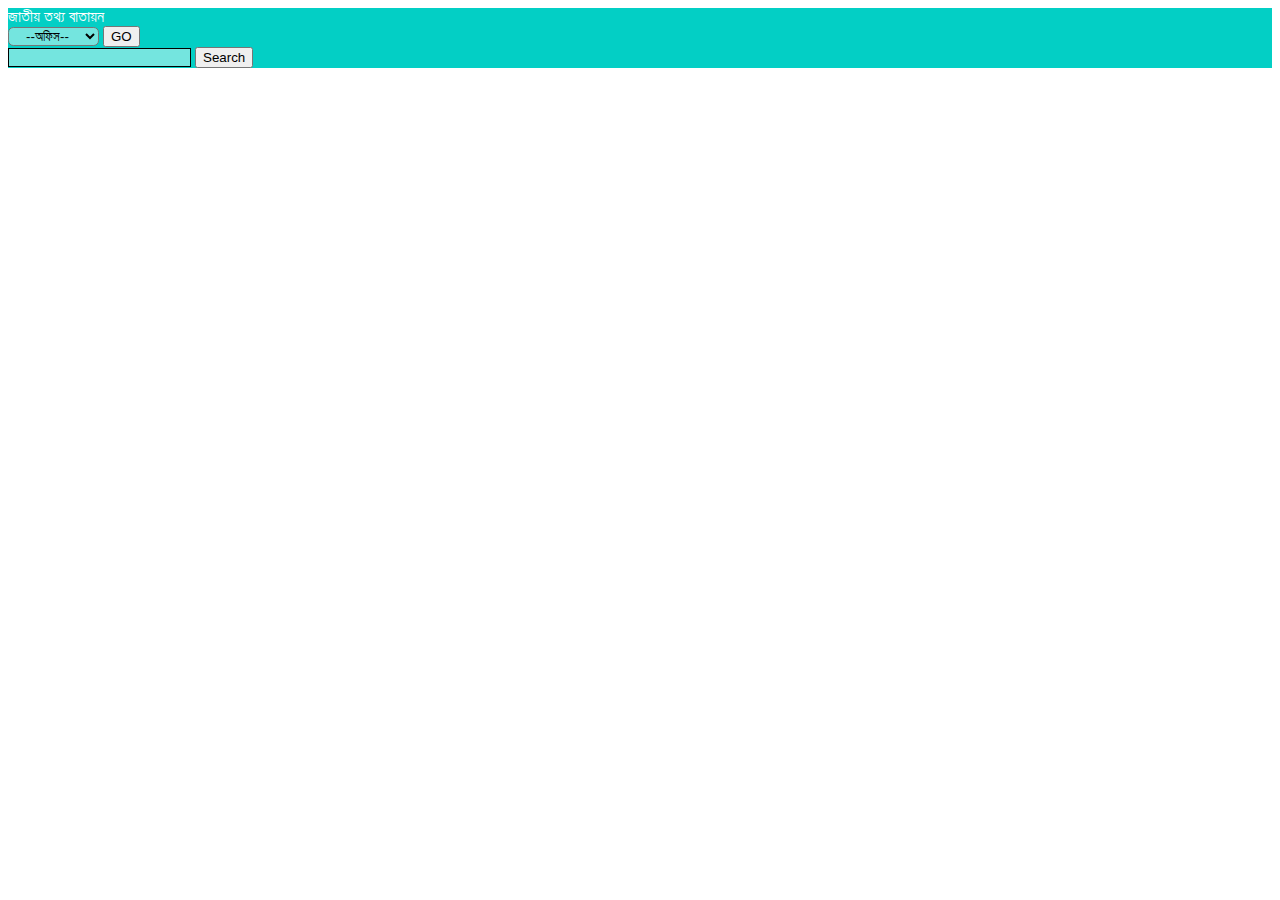
==== index.html @ 29f28c19 "Cloning BTEB" ====
<!DOCTYPE html>
<html lang="en">
<head>
    <meta charset="UTF-8">
    <meta name="viewport" content="width=device-width, initial-scale=1.0">
    <link href="https://cdn.jsdelivr.net/npm/bootstrap@5.3.2/dist/css/bootstrap.min.css" rel="stylesheet" integrity="sha384-T3c6CoIi6uLrA9TneNEoa7RxnatzjcDSCmG1MXxSR1GAsXEV/Dwwykc2MPK8M2HN" crossorigin="anonymous">
    <link rel="stylesheet" href="style.css">
    <link rel="icon" type="image/x-icon" href="images/fev.png">
    <title>বাংলাদেশ কারিগরি শিক্ষা বোর্ড - গণপ্রজাতন্ত্রী বাংলাদেশ সরকার</title>
</head>
<body>
    <div class="container">
        <section class="hero d-flex align-items-center justify-content-between ms-3 p-2">
            <div class="slog ms-2">
                <span style="color: white;">জাতীয় তথ্য বাতায়ন</span>
            </div>
            <div class="navbar">
                <nav class="navbar ms-4 bg-body-dark">
                    <div class="container-fluid">
                    <form class="d-flex" role="search">
                        <select name="" id="" style="background-color: rgba(255, 255, 255, 0.452); border-radius: 0.4em; text-align: center;">
                            <option value="value">--অফিস--</option>
                            <option value="value">মন্ত্রনালয়/বিভাগ</option>
                            <option value="value">অধিদপ্তর বাতায়ন</option>
                            <option value="value">বিভাগীয় বাতায়ন</option>
                            <option value="value">জেলা বাতায়ন</option>
                            <option value="value">উপজেলা বাতায়ন</option>
                            <option value="value">ইউনিয়ন বাতায়ন</option>
                            <option value="value">অন্যান্য বাতায়ন</option>
                        </select>
                        <button class="btn btn-outline-dark ms-1" type="submit">GO</button>
                    </form>
                    </div>
                </nav>
            </div>
            <div class="last">
                <nav class="navbar">
                    <div class="container-fluid">
                      <form class="d-flex" role="search">
                        <input class="form-control me-1" style="background-color: rgba(255, 255, 255, 0.452); border: 1px solid black;" type="search"  aria-label="Search">
                        <button class="btn btn-outline-success" type="submit">Search</button>
                      </form>
                    </div>
                  </nav>
            </div>
        </section>
    
    </div>
</body>
</html>
---- style.css ----
.hero{
    background-color: rgb(3, 207, 197);
}

.last{
    justify-content: end;
    color: red;
}
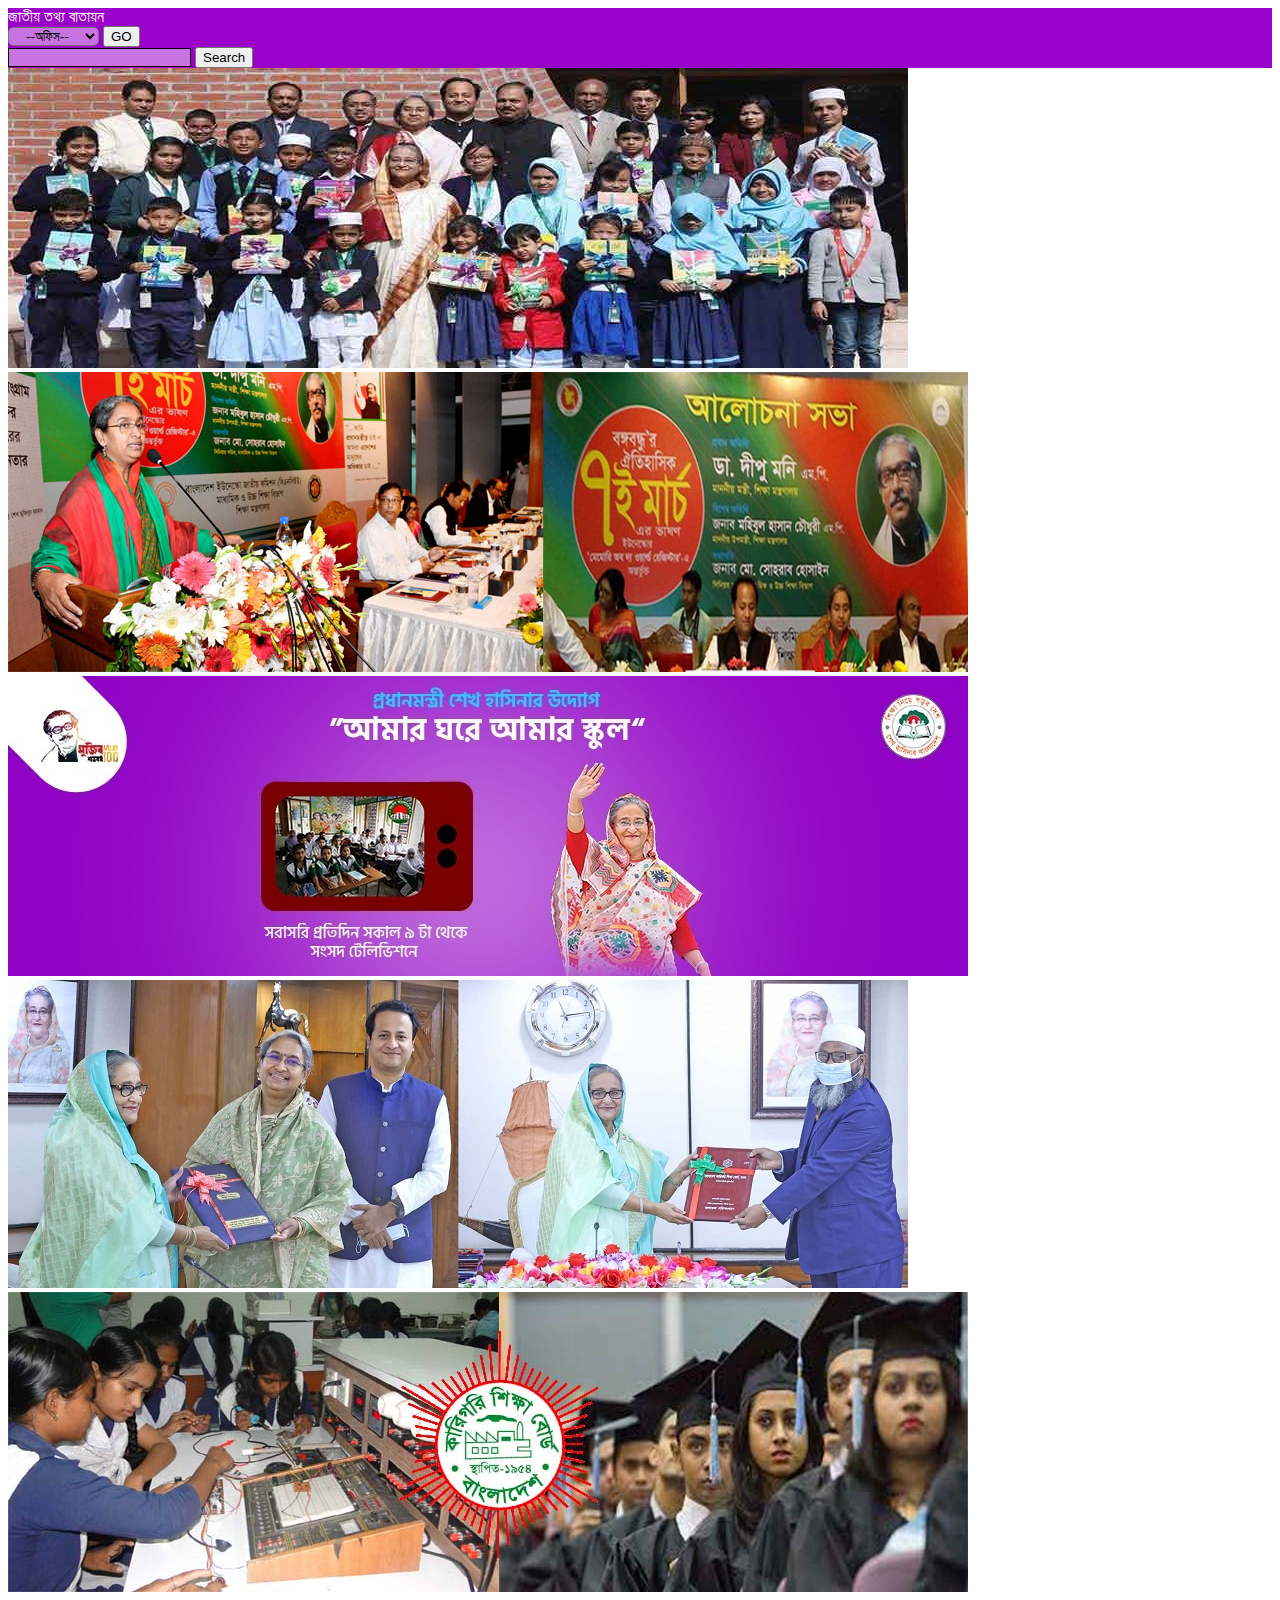
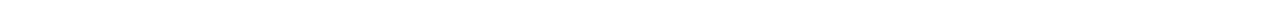
==== commit c38950d9: "little dev" ====
--- a/index.html
+++ b/index.html
@@ -4,6 +4,7 @@
     <meta charset="UTF-8">
     <meta name="viewport" content="width=device-width, initial-scale=1.0">
     <link href="https://cdn.jsdelivr.net/npm/bootstrap@5.3.2/dist/css/bootstrap.min.css" rel="stylesheet" integrity="sha384-T3c6CoIi6uLrA9TneNEoa7RxnatzjcDSCmG1MXxSR1GAsXEV/Dwwykc2MPK8M2HN" crossorigin="anonymous">
+    <script src="https://cdn.jsdelivr.net/npm/bootstrap@5.3.2/dist/js/bootstrap.bundle.min.js" integrity="sha384-C6RzsynM9kWDrMNeT87bh95OGNyZPhcTNXj1NW7RuBCsyN/o0jlpcV8Qyq46cDfL" crossorigin="anonymous"></script>
     <link rel="stylesheet" href="style.css">
     <link rel="icon" type="image/x-icon" href="images/fev.png">
     <title>বাংলাদেশ কারিগরি শিক্ষা বোর্ড - গণপ্রজাতন্ত্রী বাংলাদেশ সরকার</title>
@@ -44,7 +45,28 @@
                   </nav>
             </div>
         </section>
-    
+        <section class="cariusol m-auto">
+
+            <div id="carouselExampleSlidesOnly" class="carousel slide" data-bs-ride="carousel">
+                <div class="carousel-inner">
+                <div class="carousel-item ">
+                    <img src="images/banner-1.jpg" class="d-block w-100" alt="...">
+                </div>
+                <div class="carousel-item">
+                    <img src="images/banner-2.jpg" class="d-block w-100" alt="...">
+                </div>
+                <div class="carousel-item active">
+                    <img src="images/banner-3.jpg" class="d-block w-100" alt="...">
+                </div>
+                <div class="carousel-item">
+                    <img src="images/banner-4.jpg" class="d-block w-100" alt="...">
+                </div>
+                <div class="carousel-item">
+                    <img src="images/banner_5.jpg" class="d-block w-100" alt="...">
+                </div>
+                </div>
+            </div>
+        </section>
     </div>
 </body>
 </html>--- a/style.css
+++ b/style.css
@@ -1,5 +1,5 @@
 .hero{
-    background-color: rgb(3, 207, 197);
+    background-color: rgb(154, 2, 201);
 }
 
 .last{
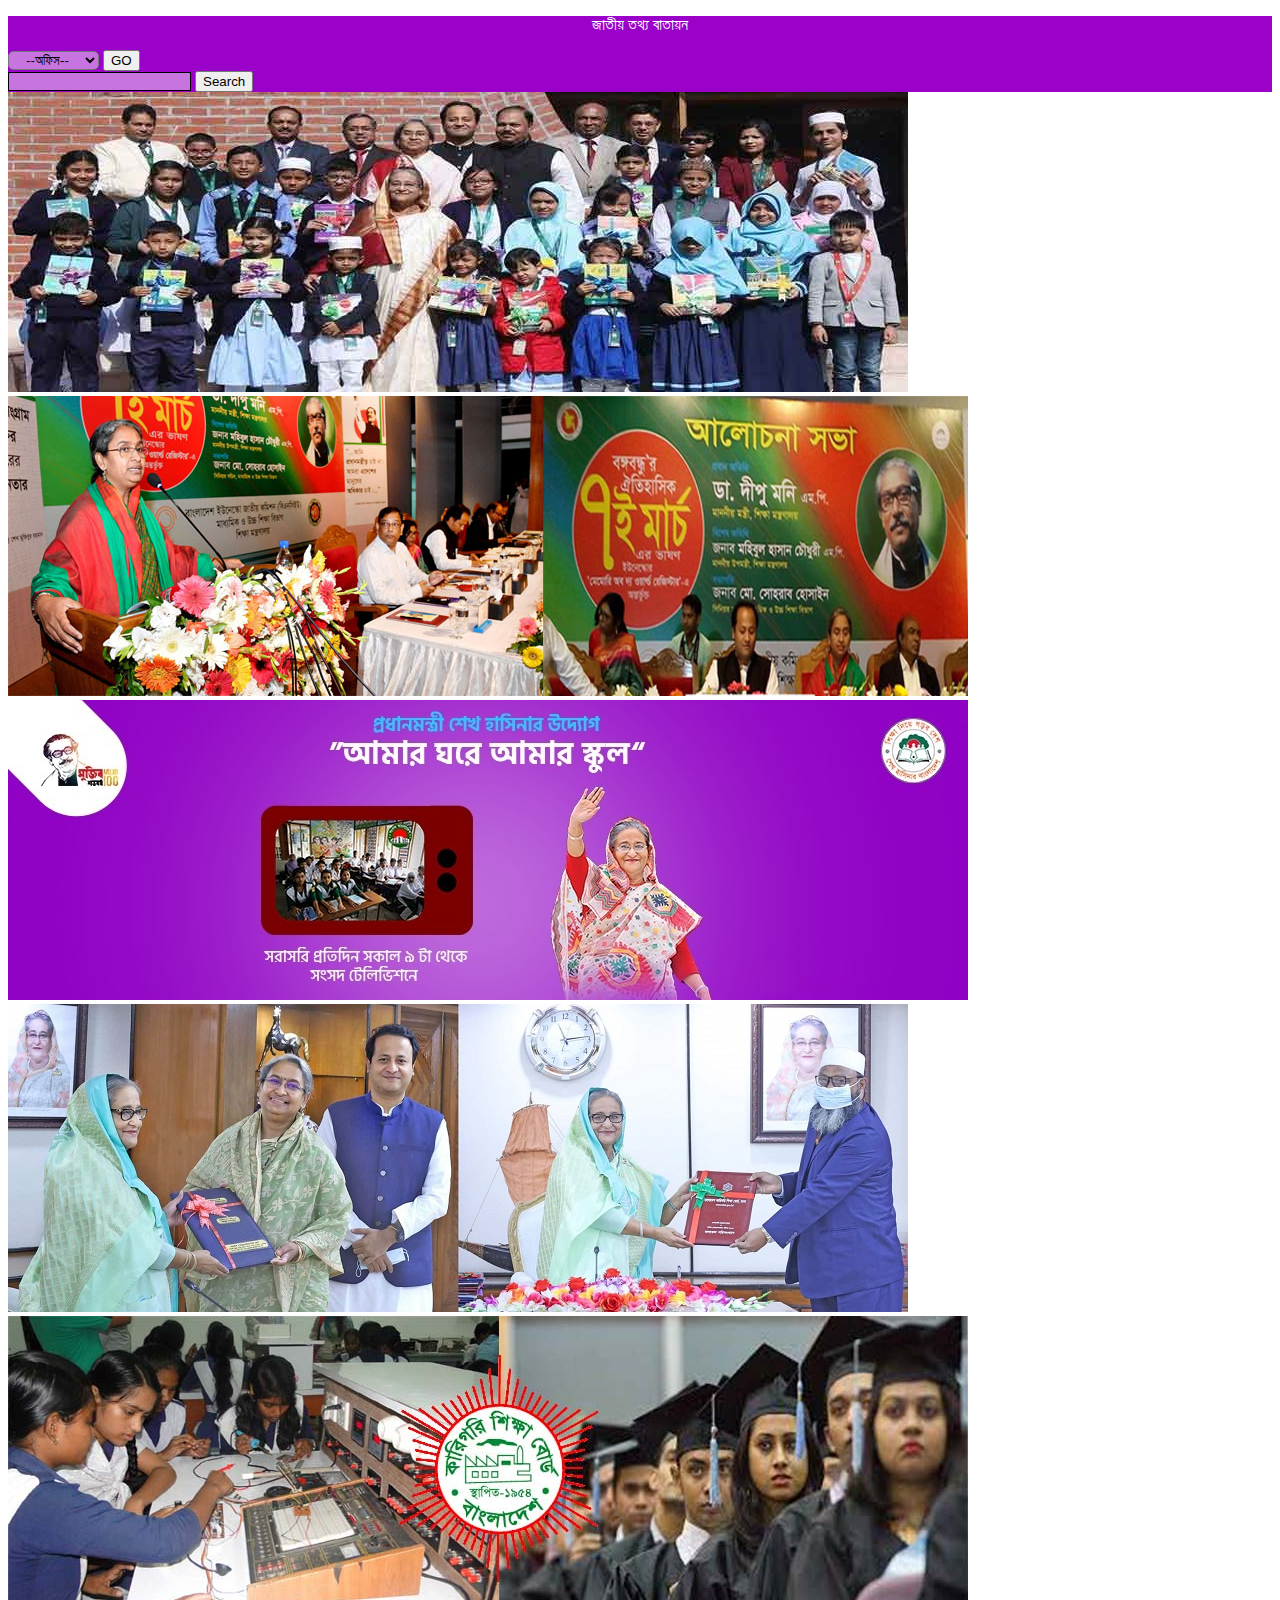
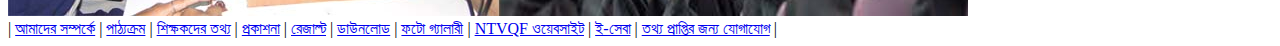
==== commit 75651c1b: "update" ====
--- a/index.html
+++ b/index.html
@@ -5,48 +5,50 @@
     <meta name="viewport" content="width=device-width, initial-scale=1.0">
     <link href="https://cdn.jsdelivr.net/npm/bootstrap@5.3.2/dist/css/bootstrap.min.css" rel="stylesheet" integrity="sha384-T3c6CoIi6uLrA9TneNEoa7RxnatzjcDSCmG1MXxSR1GAsXEV/Dwwykc2MPK8M2HN" crossorigin="anonymous">
     <script src="https://cdn.jsdelivr.net/npm/bootstrap@5.3.2/dist/js/bootstrap.bundle.min.js" integrity="sha384-C6RzsynM9kWDrMNeT87bh95OGNyZPhcTNXj1NW7RuBCsyN/o0jlpcV8Qyq46cDfL" crossorigin="anonymous"></script>
+    <link rel="stylesheet" href="https://cdnjs.cloudflare.com/ajax/libs/font-awesome/6.4.2/css/all.min.css" integrity="sha512-z3gLpd7yknf1YoNbCzqRKc4qyor8gaKU1qmn+CShxbuBusANI9QpRohGBreCFkKxLhei6S9CQXFEbbKuqLg0DA==" crossorigin="anonymous" referrerpolicy="no-referrer" />
     <link rel="stylesheet" href="style.css">
     <link rel="icon" type="image/x-icon" href="images/fev.png">
     <title>বাংলাদেশ কারিগরি শিক্ষা বোর্ড - গণপ্রজাতন্ত্রী বাংলাদেশ সরকার</title>
 </head>
 <body>
     <div class="container">
-        <section class="hero d-flex align-items-center justify-content-between ms-3 p-2">
-            <div class="slog ms-2">
-                <span style="color: white;">জাতীয় তথ্য বাতায়ন</span>
-            </div>
-            <div class="navbar">
-                <nav class="navbar ms-4 bg-body-dark">
-                    <div class="container-fluid">
-                    <form class="d-flex" role="search">
-                        <select name="" id="" style="background-color: rgba(255, 255, 255, 0.452); border-radius: 0.4em; text-align: center;">
-                            <option value="value">--অফিস--</option>
-                            <option value="value">মন্ত্রনালয়/বিভাগ</option>
-                            <option value="value">অধিদপ্তর বাতায়ন</option>
-                            <option value="value">বিভাগীয় বাতায়ন</option>
-                            <option value="value">জেলা বাতায়ন</option>
-                            <option value="value">উপজেলা বাতায়ন</option>
-                            <option value="value">ইউনিয়ন বাতায়ন</option>
-                            <option value="value">অন্যান্য বাতায়ন</option>
-                        </select>
-                        <button class="btn btn-outline-dark ms-1" type="submit">GO</button>
-                    </form>
-                    </div>
-                </nav>
+        <section class="hero d-flex align-items-center justify-content-between">
+            <div class="left-s-b d-flex justify-content-between align-items-center">
+                <div class="slog ms-2">
+                    <span style="color: white; text-align: center;"><p>জাতীয় তথ্য বাতায়ন</p></span>
+                </div>
+                <div class="navbar">
+                    <nav class="navbar ms-4 bg-body-dark">
+                        <div class="container-fluid">
+                        <form class="d-flex" role="search">
+                            <select name="" id="" style="background-color: rgba(255, 255, 255, 0.452); border-radius: 0.4em; text-align: center;">
+                                <option value="value">--অফিস--</option>
+                                <option value="value">মন্ত্রনালয়/বিভাগ</option>
+                                <option value="value">অধিদপ্তর বাতায়ন</option>
+                                <option value="value">বিভাগীয় বাতায়ন</option>
+                                <option value="value">জেলা বাতায়ন</option>
+                                <option value="value">উপজেলা বাতায়ন</option>
+                                <option value="value">ইউনিয়ন বাতায়ন</option>
+                                <option value="value">অন্যান্য বাতায়ন</option>
+                            </select>
+                            <button class="btn btn-outline-light ms-1" type="submit">GO</button>
+                        </form>
+                        </div>
+                    </nav>
+                </div>
             </div>
             <div class="last">
                 <nav class="navbar">
                     <div class="container-fluid">
                       <form class="d-flex" role="search">
                         <input class="form-control me-1" style="background-color: rgba(255, 255, 255, 0.452); border: 1px solid black;" type="search"  aria-label="Search">
-                        <button class="btn btn-outline-success" type="submit">Search</button>
+                        <button class="btn btn-outline-light" type="submit">Search</button>
                       </form>
                     </div>
                   </nav>
             </div>
         </section>
         <section class="cariusol m-auto">
-
             <div id="carouselExampleSlidesOnly" class="carousel slide" data-bs-ride="carousel">
                 <div class="carousel-inner">
                 <div class="carousel-item ">
@@ -67,6 +69,25 @@
                 </div>
             </div>
         </section>
+        <section>
+            <div class="links">
+                <a href="#"><i class="fa-solid fa-house-crack" style="color: #777b83;"></i></a> | 
+                <a href="#">আমাদের সম্পর্কে</a> |
+                <a href="#">পাঠ্যক্রম</a> |
+                <a href="#">শিক্ষকদের তথ্য</a> |
+                <a href="#">প্রকাশনা</a> |
+                <a href="#">রেজাল্ট</a> |
+                <a href="#">ডাউনলোড</a> |
+                <a href="#">ফটো গ্যালারী</a> |
+                <a href="#">NTVQF ওয়েবসাইট</a> |
+                <a href="#">ই-সেবা</a> |
+                <a href="#">তথ্য প্রাপ্তির জন্য যোগাযোগ</a> |
+            </div>
+        </section>
+
+
+
+
     </div>
 </body>
 </html>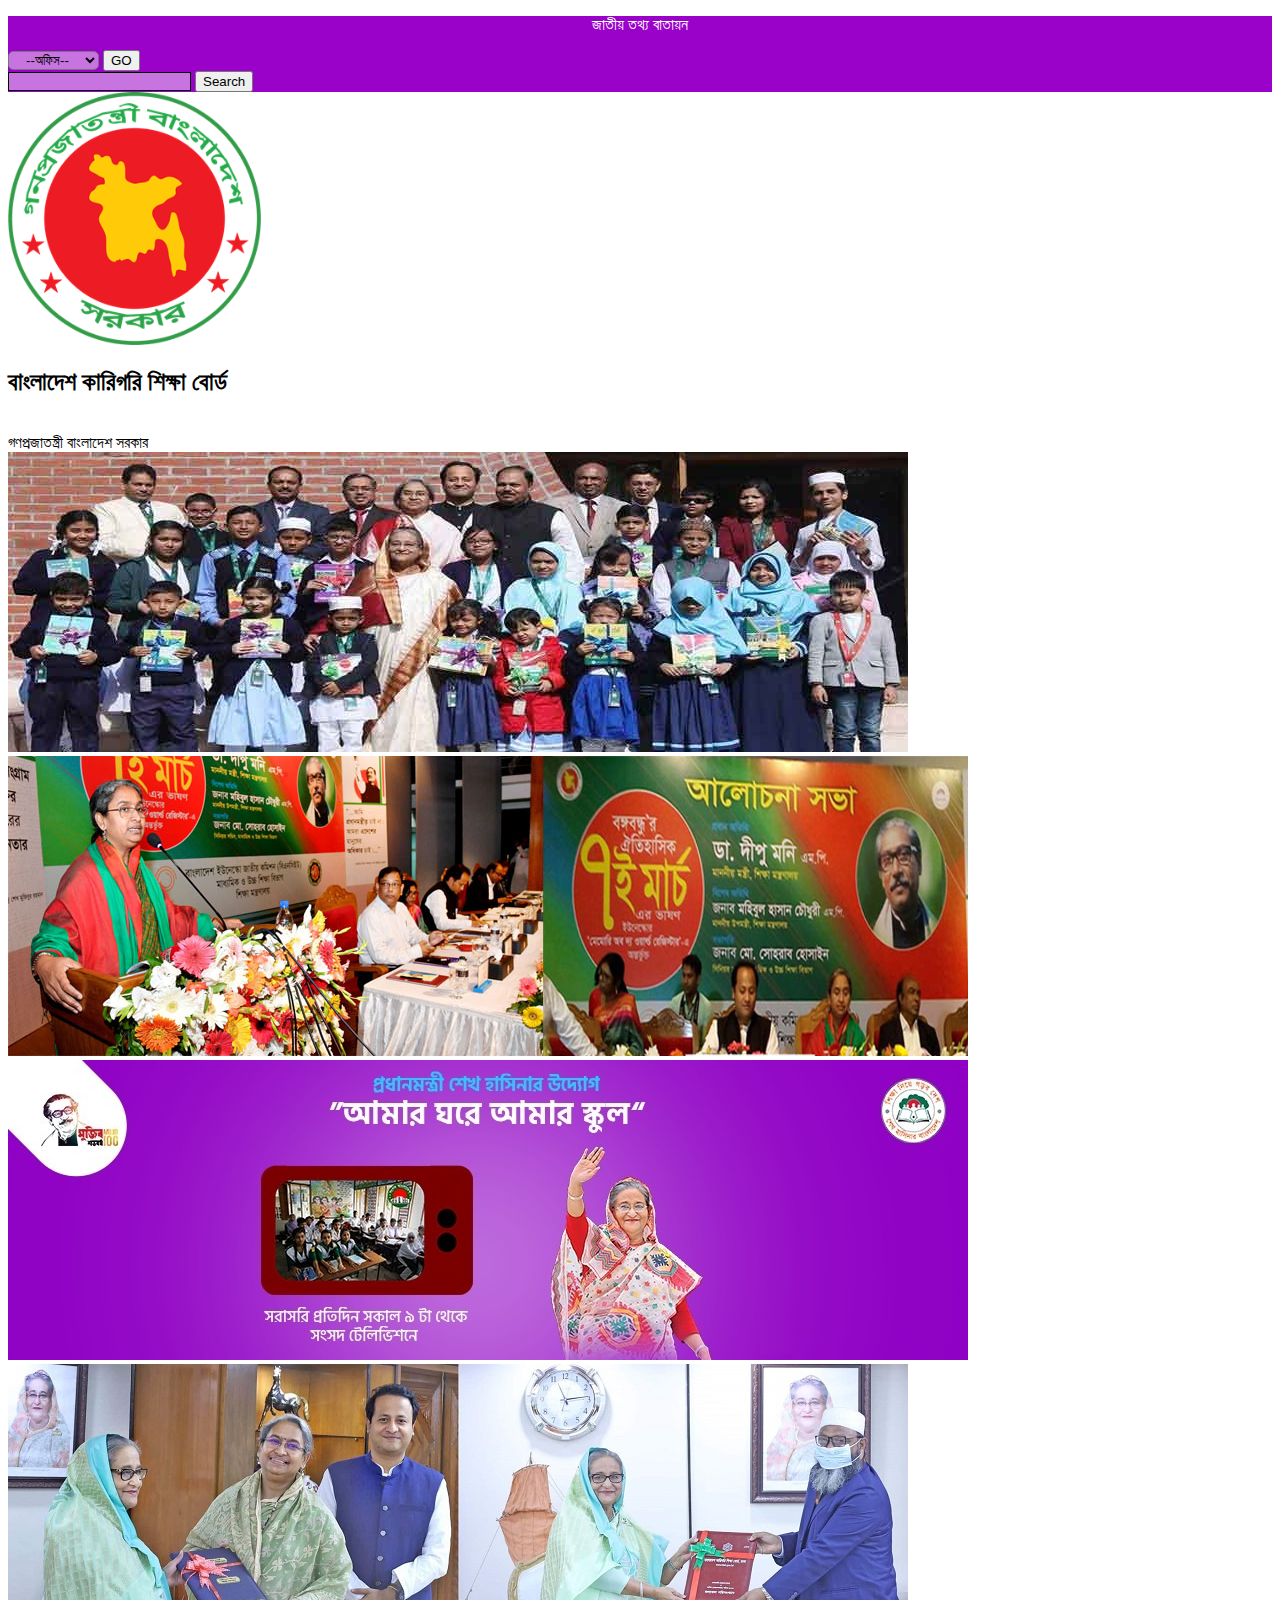
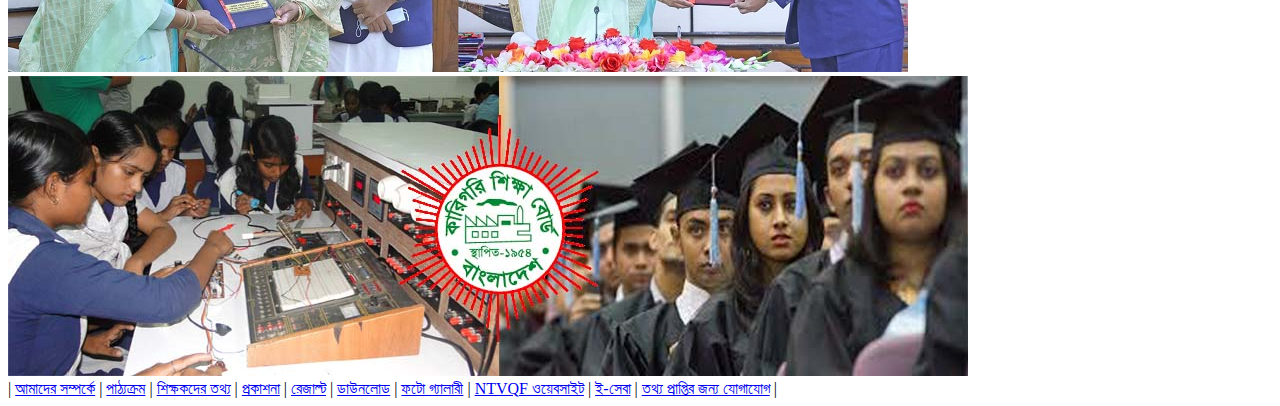
==== commit ad86fad3: "c" ====
--- a/index.html
+++ b/index.html
@@ -49,6 +49,15 @@
             </div>
         </section>
         <section class="cariusol m-auto">
+            <div class="logo-big d-flex justify-content-center bg-primary">
+                <div class="img">
+                    <img src="images/fev.png" alt="Logo" style="width: 20%;">
+                </div>
+                <div class="wrtn">
+                    <h2 class="d-inline">বাংলাদেশ কারিগরি শিক্ষা বোর্ড</h2><br>
+                    <span>গণপ্রজাতন্ত্রী বাংলাদেশ সরকার</span>
+                </div>
+            </div>
             <div id="carouselExampleSlidesOnly" class="carousel slide" data-bs-ride="carousel">
                 <div class="carousel-inner">
                 <div class="carousel-item ">
